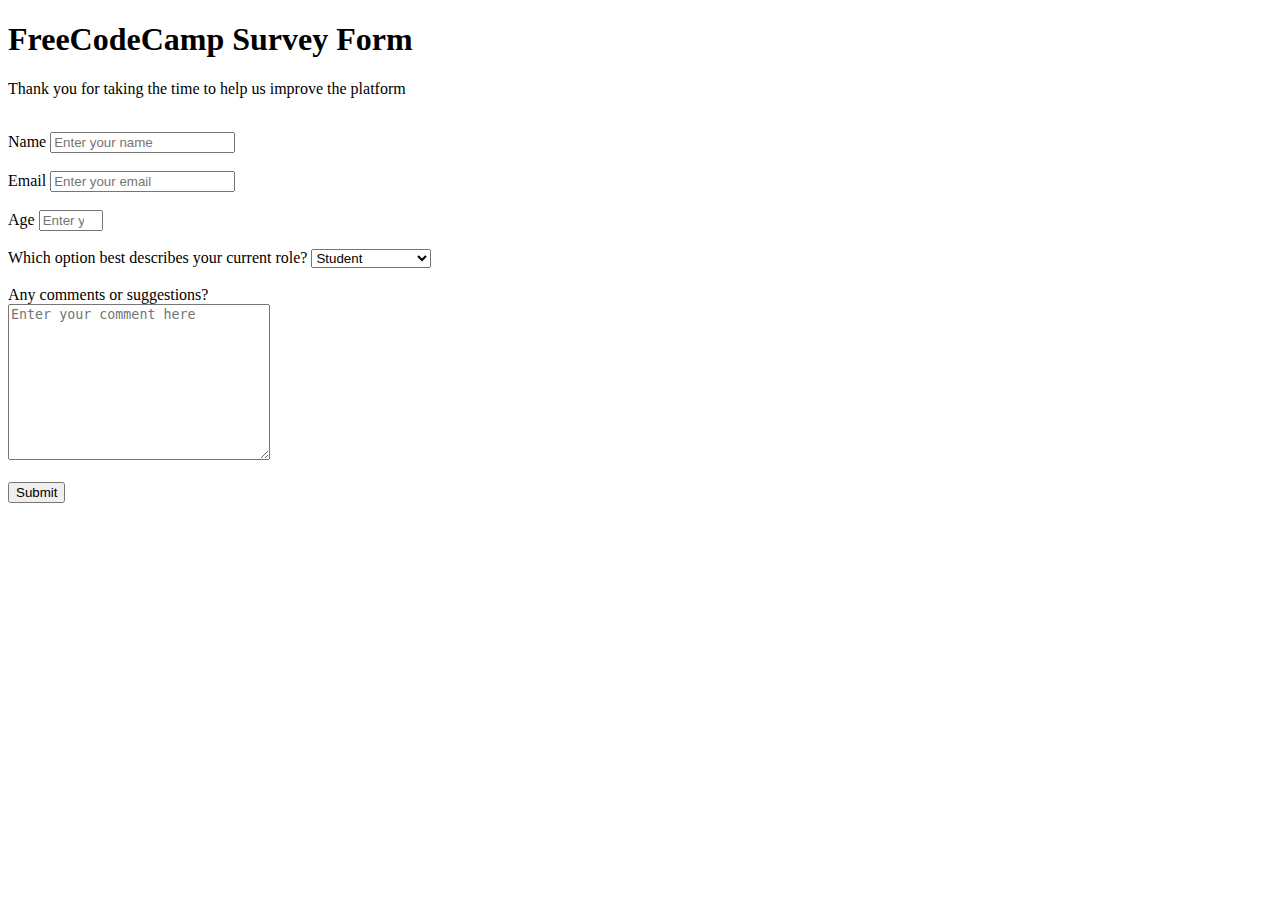
==== Survey-form/index.html @ d5c0085c "Added the index.html file" ====
<!DOCTYPE html>
<head>
    <title>Survey Form</title>
    <link rel="stylesheet" href="style.css">
</head>

<html>
    <body>
        <h1 id="title">FreeCodeCamp Survey Form</h1>
        <p id="description">Thank you for taking the time to help us improve the platform</p><br>
        <form id="form">
            <label for="name" id="name-label">Name</label>
                <input type="text" id="name" placeholder="Enter your name" required><br><br>
            <label for="email" id="email-label">Email</label>
                <input type="email" id="email" placeholder="Enter your email" required><br><br>
            <label for="age" id="age-label">Age</label>
                <input type="number" id="age" min="0" max="100" placeholder="Enter your age" required><br><br>
            <label for="occupation" id="occupation-label">Which option best describes your current role?</label>
            <select name="occupation" id="option">
            <option value="student">Student</option>
            <option value="full-time-job">Full time job</option>
            <option value="prefer-not-to-say">Prefer not to say</option>
            <option value="others">Others</option>
            </select><br><br>
            <label for="textarea" id="textarea-label">Any comments or suggestions?</label><br>
            <textarea name="suggestion" id="suggestion" cols="30" rows="10" placeholder="Enter your comment here"></textarea><br><br>
            <button id="submit">Submit</button>
        </form>
    </body>
</html>
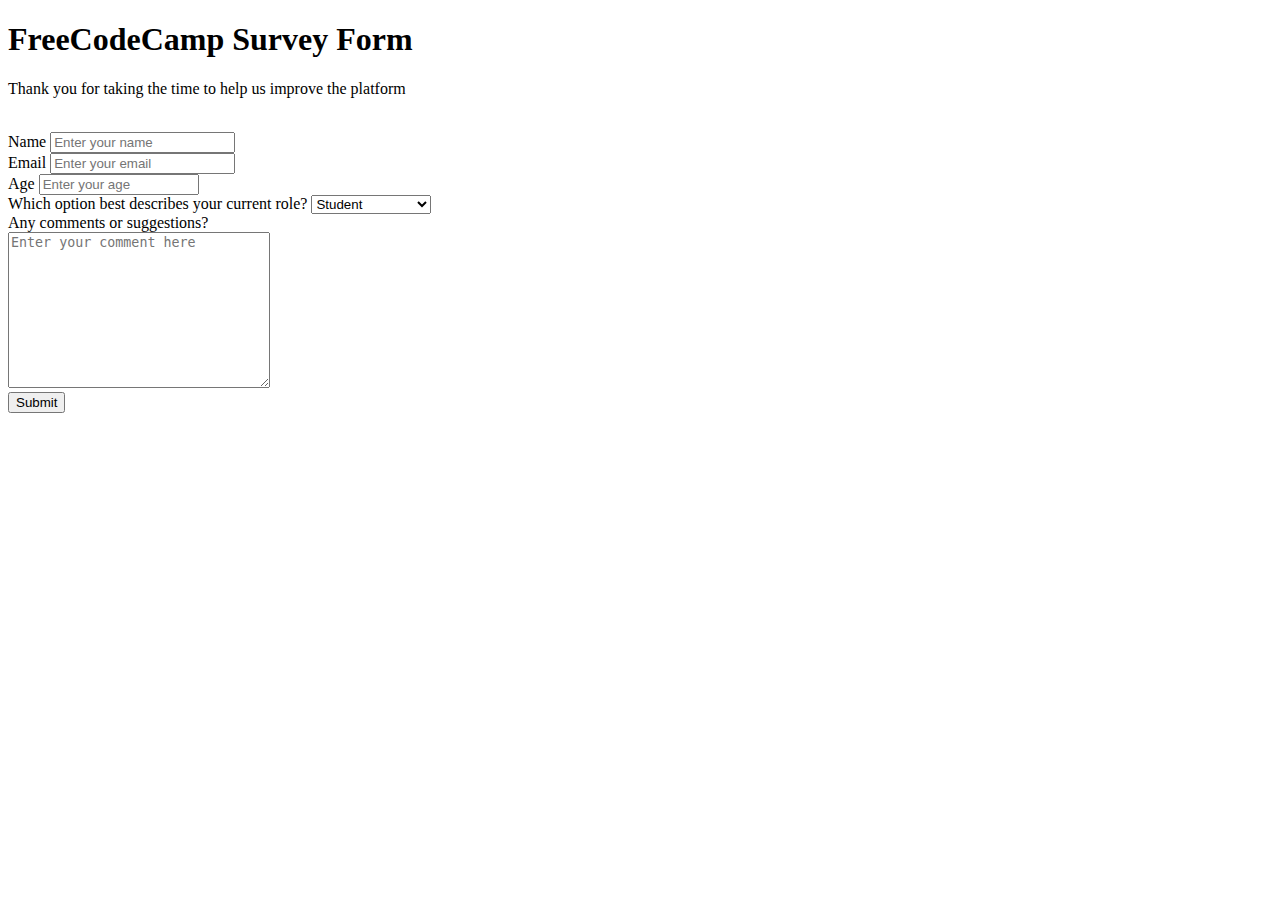
==== commit 1e98e630: "Updated the index.html file" ====
--- a/Survey-form/index.html
+++ b/Survey-form/index.html
@@ -3,28 +3,39 @@
     <title>Survey Form</title>
     <link rel="stylesheet" href="style.css">
 </head>
-
 <html>
-    <body>
+    <body id="body">
         <h1 id="title">FreeCodeCamp Survey Form</h1>
         <p id="description">Thank you for taking the time to help us improve the platform</p><br>
         <form id="form">
+          <div class="form-control">
             <label for="name" id="name-label">Name</label>
-                <input type="text" id="name" placeholder="Enter your name" required><br><br>
+                <input type="text" id="name" placeholder="Enter your name" required><br>
+          </div>
+           <div class="form-control">
             <label for="email" id="email-label">Email</label>
-                <input type="email" id="email" placeholder="Enter your email" required><br><br>
+                <input type="email" id="email" placeholder="Enter your email" required><br>
+             </div>
+          <div class="form-control">
             <label for="age" id="age-label">Age</label>
-                <input type="number" id="age" min="0" max="100" placeholder="Enter your age" required><br><br>
+                <input type="number" id="age" min="0" max="100000000000000" placeholder="Enter your age" required><br>
+            </div>
+          <div class="form-control">
             <label for="occupation" id="occupation-label">Which option best describes your current role?</label>
             <select name="occupation" id="option">
             <option value="student">Student</option>
             <option value="full-time-job">Full time job</option>
             <option value="prefer-not-to-say">Prefer not to say</option>
             <option value="others">Others</option>
-            </select><br><br>
+            </select><br>
+           </div>
+          <div class="form-control">
             <label for="textarea" id="textarea-label">Any comments or suggestions?</label><br>
-            <textarea name="suggestion" id="suggestion" cols="30" rows="10" placeholder="Enter your comment here"></textarea><br><br>
+            <textarea name="suggestion" id="suggestion" cols="30" rows="10" placeholder="Enter your comment here"></textarea><br>
+          </div>
+          <div class="form-control">
             <button id="submit">Submit</button>
+          </div>
         </form>
     </body>
 </html>